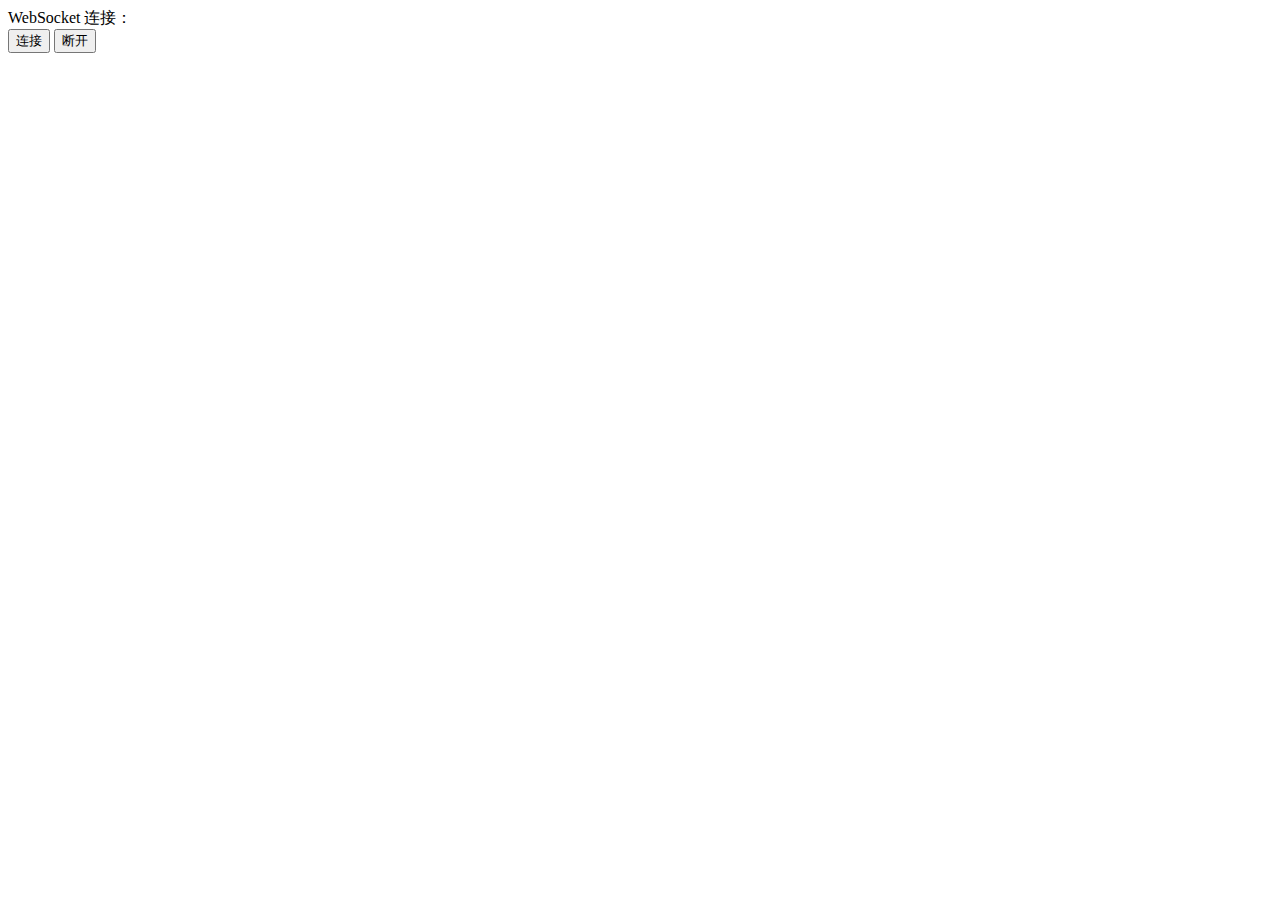
==== src/main/resources/templates/broadcast.html @ 8e338e0f "广播式 WebSocket" ====
<!DOCTYPE html>
<html lang="zh" xmlns:th="https://www.thymeleaf.org">
<head>
    <meta charset="UTF-8">
    <title>广播式 WebSocket</title>

    <meta name="viewport" content="width=device-width, initial-scale=1.0">

    <!-- BootStrap CSS -->
    <link rel="stylesheet" type="text/css" th:href="@{/webjars/bootstrap/4.3.1/css/bootstrap.min.css}">

    <!-- 自定义 CSS -->
    <link rel="stylesheet" type="text/css" th:href="@{/css/broadcast.css}">

</head>
<body>

<noscript>
    <h2 style="color: #ff0000">
        似乎您的浏览器不支持Javascript！ Websocket依赖于启用Javascript。 请启用Javascript并重新加载此页面！
    </h2>
</noscript>

<div class="container">

    <div class="form-group">
        <label>WebSocket 连接：</label>
        <div>
            <button type="submit" class="btn btn-secondary" id="connect">连接</button>
            <button type="submit" class="btn btn-secondary" id="disconnect">断开</button>
        </div>
    </div>

    <div id="isConnect" style="display: none;">

        <form id="form-welcome">

            <div class="form-group">
                <label for="from">来自</label>
                <input type="text" class="form-control" id="from" aria-describedby="fromHelp" name="from"
                       th:value="${from}">
                <small id="fromHelp" class="form-text text-muted">使用 Session ID 作为你的用户名，相当于你已登录。修改后，相当于使用别的用户。</small>
            </div>

            <div class="form-group">
                <label for="msg">需要广播的消息</label>
                <input type="text" class="form-control" id="msg" name="msg" aria-describedby="msgHelp">
                <small id="msgHelp" class="form-text text-muted">输入你想广播的消息</small>
            </div>

            <div class="form-group">
                <label for="msg">发送广播消息：</label>
                <div>
                    <button type="submit" class="btn btn-secondary" id="send">发送</button>
                </div>
            </div>

        </form>

        <div class="form-group">
            <label for="msg">来自广播的消息：</label>
            <table id="conversation" class="table table-striped">
                <tbody id="message">
                </tbody>
            </table>
        </div>

    </div>

</div>

</body>

<!-- JQuery JS -->
<script type="text/javascript" th:src="@{/webjars/jquery/3.4.1/jquery.min.js}"></script>

<!-- BootStrap JS -->
<script type="text/javascript" th:src="@{/webjars/bootstrap/4.3.1/js/bootstrap.min.js}"></script>

<!-- SockJS JS，SockJS 客户端脚本 -->
<script type="text/javascript" th:src="@{/webjars/sockjs-client/1.1.2/sockjs.min.js}"></script>

<!-- STOMP JS，STOMP 协议的客户端脚本 -->
<script type="text/javascript" th:src="@{/webjars/stomp-websocket/2.3.3-1/stomp.min.js}"></script>

<!-- 自定义 JS -->
<script type="text/javascript" th:src="@{/js/broadcast.js}"></script>

</html>
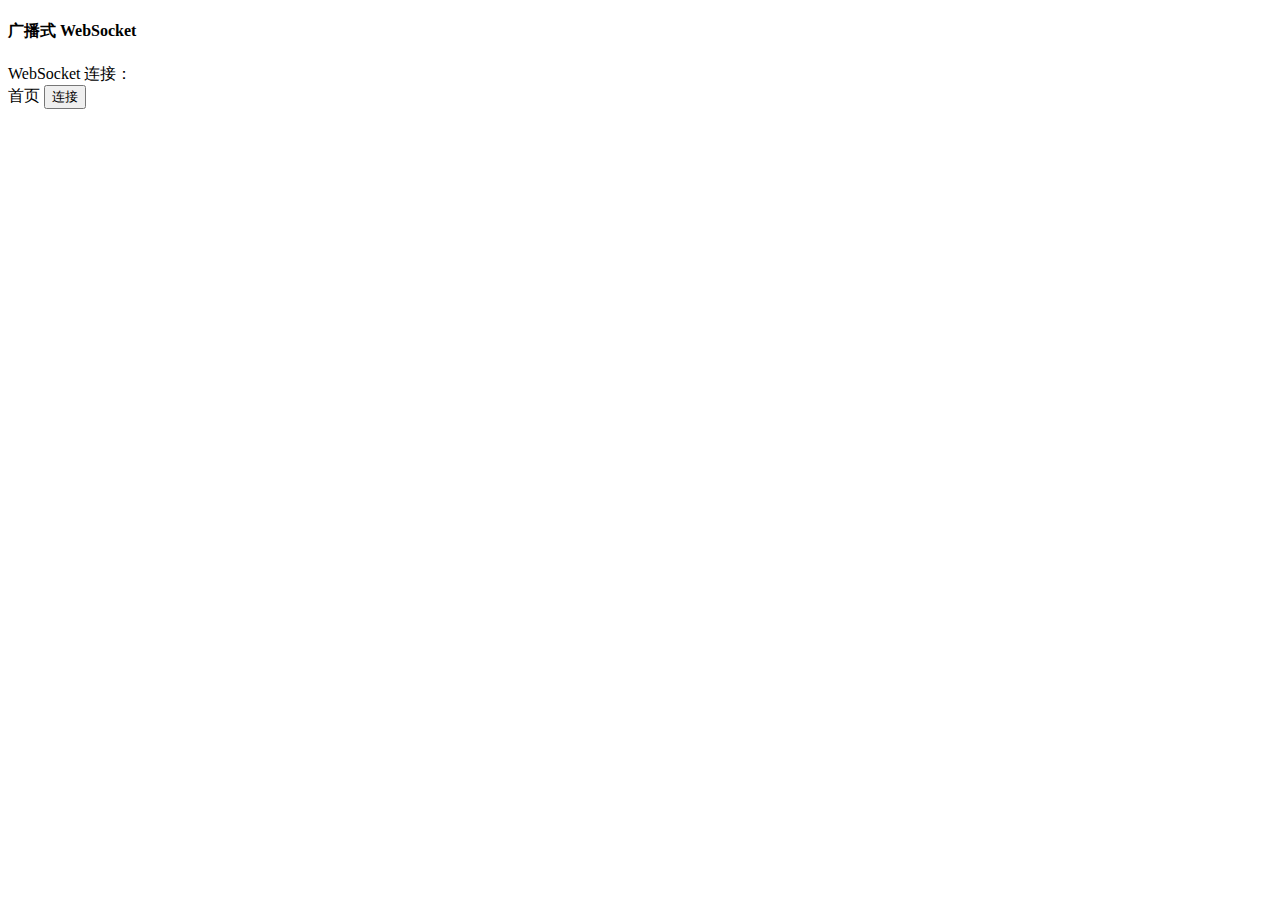
==== commit ba1ceeba: "广播式 WebSocket" ====
--- a/src/main/resources/templates/broadcast.html
+++ b/src/main/resources/templates/broadcast.html
@@ -24,10 +24,15 @@
 <div class="container">
 
     <div class="form-group">
+        <H4>广播式 WebSocket</H4>
+    </div>
+
+    <div class="form-group">
         <label>WebSocket 连接：</label>
         <div>
+            <a th:href="@{/}" class="btn btn-secondary" role="button" aria-pressed="true">首页</a>
             <button type="submit" class="btn btn-secondary" id="connect">连接</button>
-            <button type="submit" class="btn btn-secondary" id="disconnect">断开</button>
+            <button type="submit" class="btn btn-secondary" id="disconnect" style="display: none;">断开</button>
         </div>
     </div>
 
@@ -36,10 +41,9 @@
         <form id="form-welcome">
 
             <div class="form-group">
-                <label for="from">来自</label>
-                <input type="text" class="form-control" id="from" aria-describedby="fromHelp" name="from"
-                       th:value="${from}">
-                <small id="fromHelp" class="form-text text-muted">使用 Session ID 作为你的用户名，相当于你已登录。修改后，相当于使用别的用户。</small>
+                <label for="name">用户</label>
+                <input type="text" class="form-control" id="name" aria-describedby="nameHelp" th:value="${name}" readonly>
+                <small id="nameHelp" class="form-text text-muted">登录时的用户名。</small>
             </div>
 
             <div class="form-group">
@@ -49,7 +53,7 @@
             </div>
 
             <div class="form-group">
-                <label for="msg">发送广播消息：</label>
+                <label for="send">发送广播消息：</label>
                 <div>
                     <button type="submit" class="btn btn-secondary" id="send">发送</button>
                 </div>
@@ -58,7 +62,7 @@
         </form>
 
         <div class="form-group">
-            <label for="msg">来自广播的消息：</label>
+            <label for="conversation">来自广播的消息：</label>
             <table id="conversation" class="table table-striped">
                 <tbody id="message">
                 </tbody>
